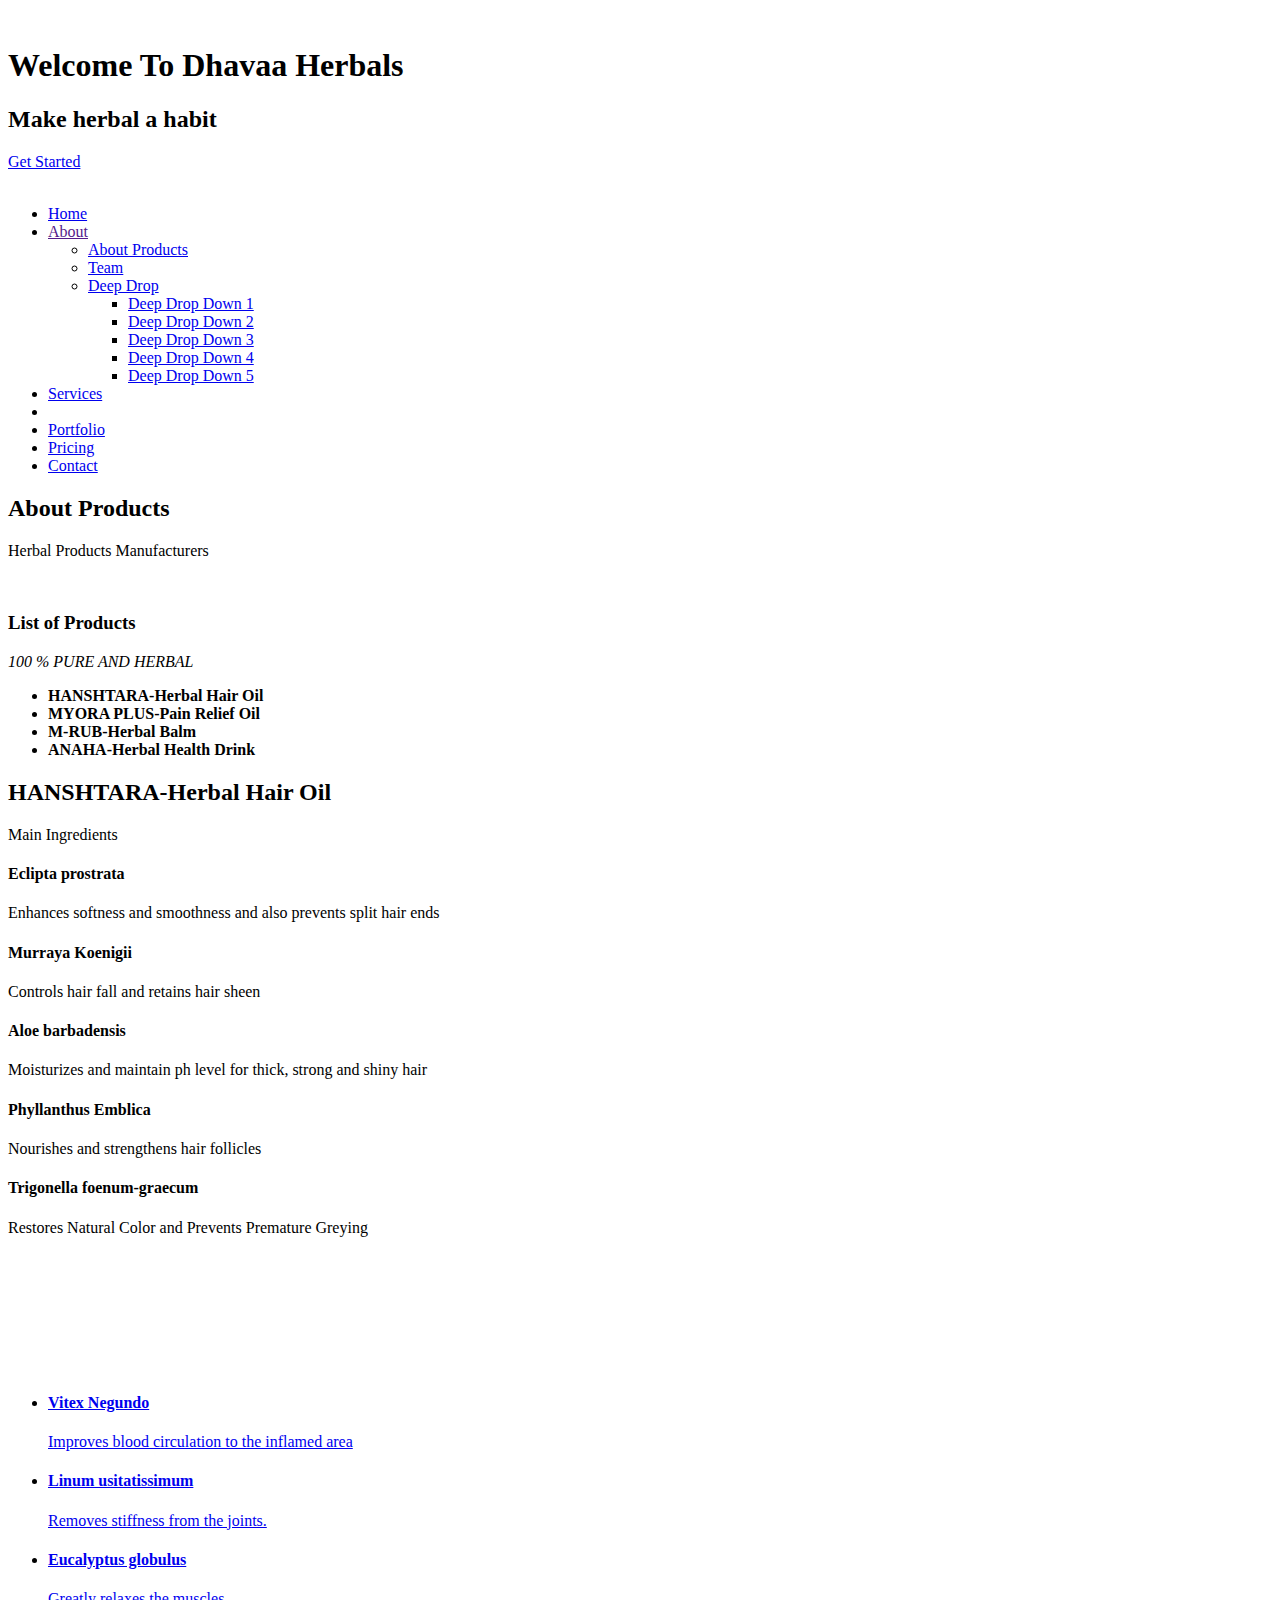
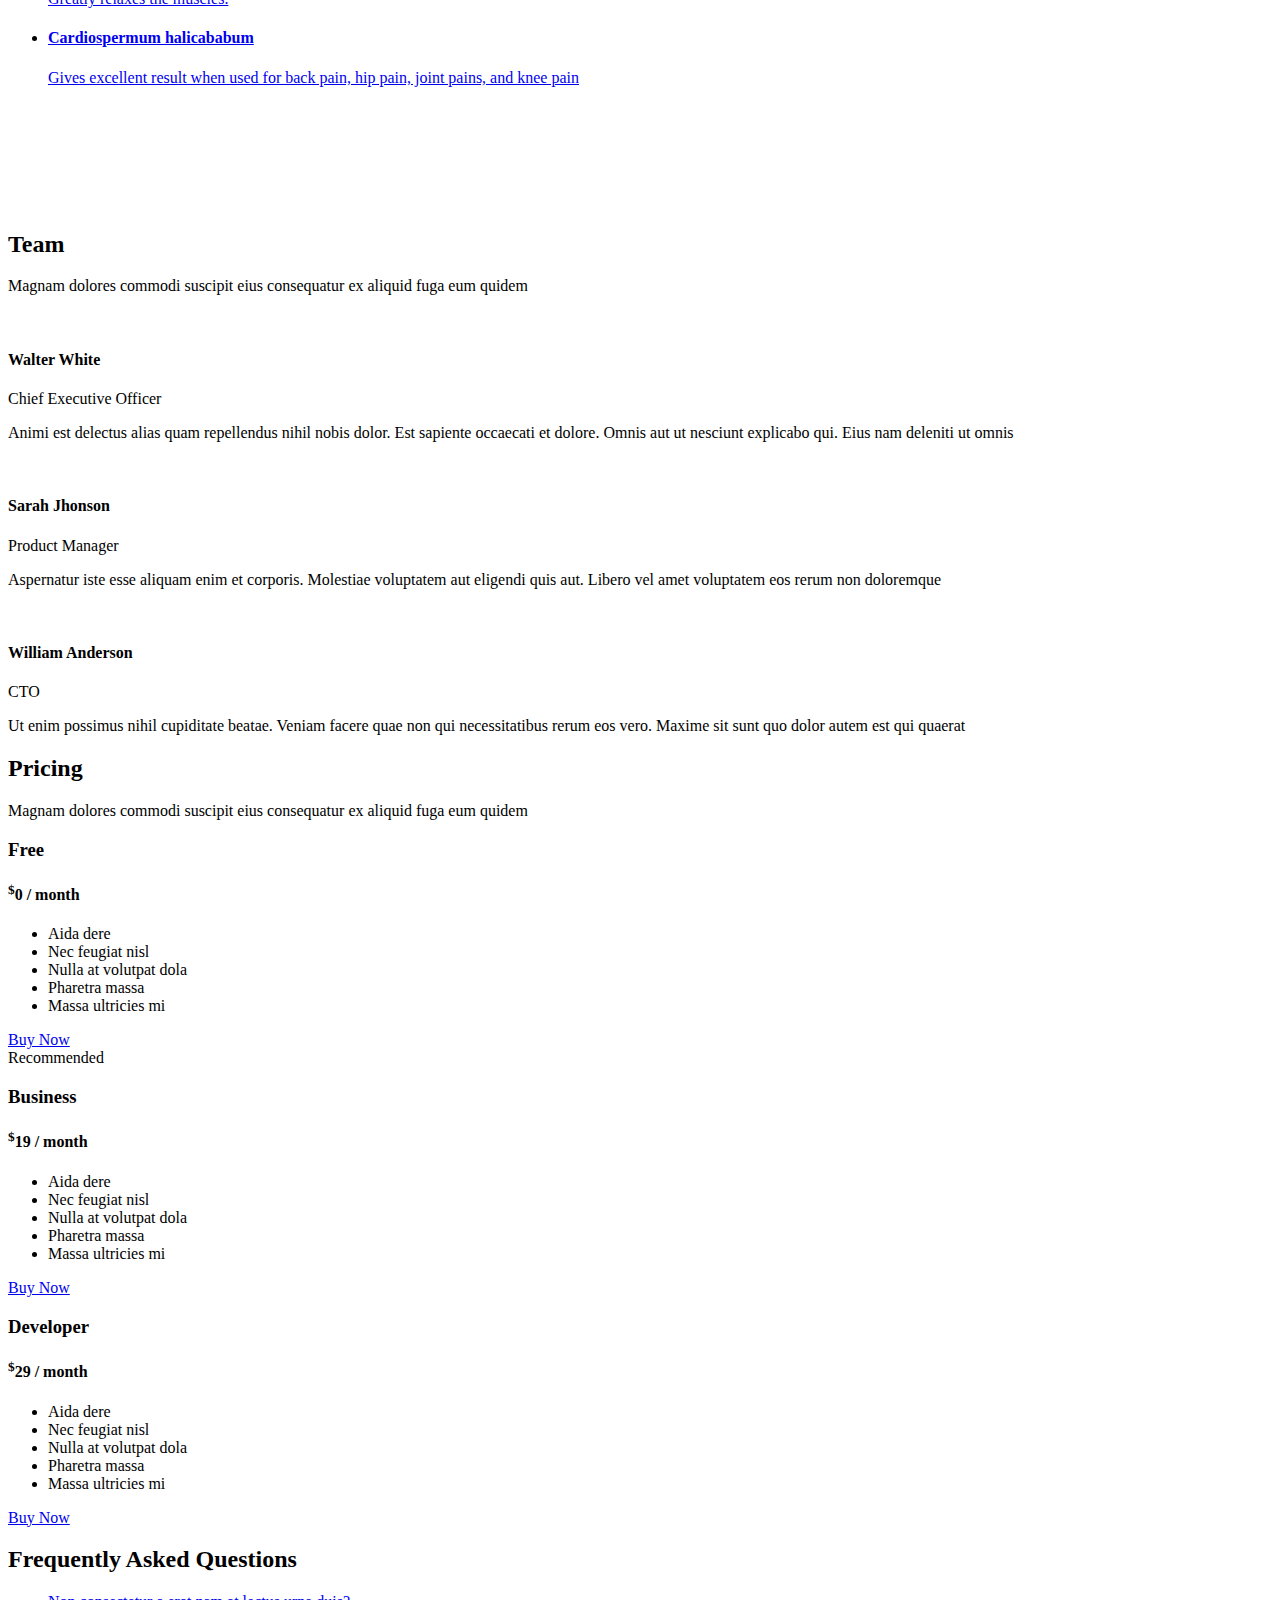
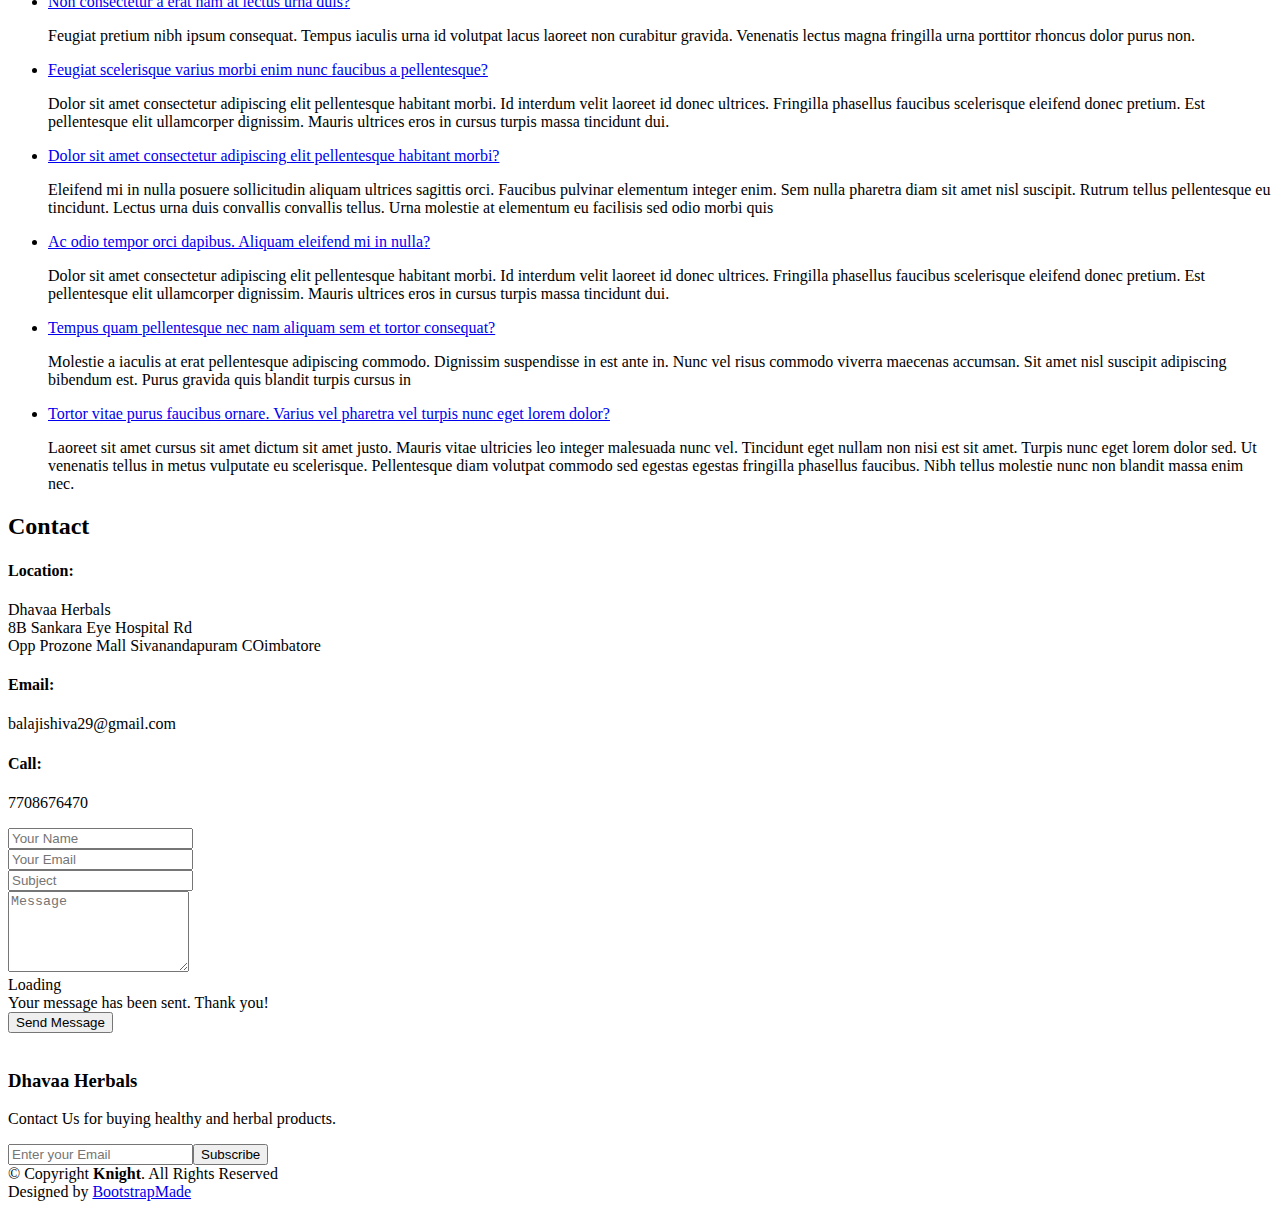
==== index.html @ 434ef0ed "file root change" ====
<!DOCTYPE html>
<html lang="en">

<head>
  <meta charset="utf-8">
  <meta content="width=device-width, initial-scale=1.0" name="viewport">

  <title>Dhavaa Herbals</title>
  <meta content="" name="description">
  <meta content="" name="keywords">

  <!-- Favicons -->
  <link href="assets/img/favicon.jpg" rel="icon">
  <link href="assets/img/apple-touch-icon1.jpg" rel="apple-touch-icon">

  <!-- Google Fonts -->
  <link href="https://fonts.googleapis.com/css?family=Open+Sans:300,300i,400,400i,600,600i,700,700i|Montserrat:300,300i,400,400i,500,500i,600,600i,700,700i|Poppins:300,300i,400,400i,500,500i,600,600i,700,700i" rel="stylesheet">

  <!-- Vendor CSS Files -->
  <link href="assets/vendor/bootstrap/css/bootstrap.min.css" rel="stylesheet">
  <link href="assets/vendor/icofont/icofont.min.css" rel="stylesheet">
  <link href="assets/vendor/boxicons/css/boxicons.min.css" rel="stylesheet">
  <link href="assets/vendor/venobox/venobox.css" rel="stylesheet">
  <link href="assets/vendor/owl.carousel/assets/owl.carousel.min.css" rel="stylesheet">
  <link href="assets/vendor/aos/aos.css" rel="stylesheet">

  <!-- Template Main CSS File -->
  <link href="assets/css/style.css" rel="stylesheet">

  <!-- =======================================================
  * Template Name: Knight - v2.2.0
  * Template URL: https://bootstrapmade.com/knight-free-bootstrap-theme/
  * Author: BootstrapMade.com
  * License: https://bootstrapmade.com/license/
  ======================================================== -->
  </head>
<body>

  <!-- ======= Hero Section ======= -->
  <section id="hero">
    <div class="hero-container">
      <a href="index.html" class="hero-logo" data-aos="zoom-in"><img src="assets/img/hero-logof.png" alt=""></a>
      <h1 data-aos="zoom-in">Welcome To Dhavaa Herbals</h1>
      <h2 data-aos="fade-up">Make herbal a habit</h2>
      <a data-aos="fade-up" href="#about" class="btn-get-started scrollto">Get Started</a>
    </div>
  </section><!-- End Hero -->

  <!-- ======= Header ======= -->
  <header id="header" class="d-flex align-items-center">
    <div class="container">

      <!-- The main logo is shown in mobile version only. The centered nav-logo in nav menu is displayed in desktop view  -->
      <div class="logo d-block d-lg-none">
        <a href="index.html"><img src="assets/img/logo.jpg" alt="" class="img-fluid"></a>
      </div>

      <nav class="nav-menu d-none d-lg-block">
        <ul class="nav-inner">
          <li class="active"><a href="index.html">Home</a></li>
          <li class="drop-down"><a href="">About</a>
            <ul>
              <li><a href="#about">About Products</a></li>
              <li><a href="#team">Team</a></li>

              <li class="drop-down"><a href="#">Deep Drop</a>
                <ul>
                  <li><a href="#">Deep Drop Down 1</a></li>
                  <li><a href="#">Deep Drop Down 2</a></li>
                  <li><a href="#">Deep Drop Down 3</a></li>
                  <li><a href="#">Deep Drop Down 4</a></li>
                  <li><a href="#">Deep Drop Down 5</a></li>
                </ul>
              </li>
            </ul>
          </li>
          <li><a href="#services">Services</a></li>

          <li class="nav-logo"><a href="index.html"><img src="assets/img/logo.png" alt="" class="img-fluid"></a></li>

          <li><a href="#portfolio">Portfolio</a></li>
          <li><a href="#pricing">Pricing</a></li>
          <li><a href="#contact">Contact</a></li>

        </ul>
      </nav><!-- .nav-menu -->

    </div>
  </header><!-- End Header -->

  <main id="main">

    <!-- ======= About Us Section ======= -->
    <section id="about" class="about">
      <div class="container">

        <div class="section-title" data-aos="fade-up">
          <h2>About Products</h2>
          <p>Herbal Products Manufacturers</p>
        </div>

        <div class="row">
          <div class="col-lg-6" data-aos="fade-right">
            <div class="image">
              <img src="assets/img/about.jpg" class="img-fluid" alt="">
            </div>
          </div>
          <div class="col-lg-6" data-aos="fade-left">
            <div class="content pt-4 pt-lg-0 pl-0 pl-lg-3 ">
              <h3>List of Products</h3>
              <p class="font-italic">
                               <em> 100 % PURE AND HERBAL</em>
              </p>
              <ul>
                <li><i class="bx bx-check-double"></i><strong>HANSHTARA-Herbal Hair Oil</strong></li>
                <li><i class="bx bx-check-double"></i><strong>MYORA PLUS-Pain Relief Oil</strong></li>
                <li><i class="bx bx-check-double"></i><strong>M-RUB-Herbal Balm</strong></li>
                <li><i class="bx bx-check-double"></i><strong>ANAHA-Herbal Health Drink</strong></li>
              </ul>
              <!-- <p>
                Other natural herbs which promote hair growth, prevent recurrence of dandruff, dry scalp and controls
itching are also added which provides complete nutrition to hair growth
              </p> -->
            </div>
          </div>
        </div>

      </div>
    </section><!-- End About Us Section -->

    <!-- ======= Services Section ======= -->
    <section id="services" class="services">
      <div class="container">

        <div class="section-title" data-aos="fade-up">
          <h2>HANSHTARA-Herbal Hair Oil</h2>
          <p>Main Ingredients</p>
        </div>

        <div class="row">
          <div class="col-lg-6 order-2 order-lg-1">
            <div class="icon-box mt-5 mt-lg-0" data-aos="fade-up">
              <i class="bx bx-shield"></i>
              <h4>Eclipta prostrata</h3>
              <p>Enhances softness and smoothness and also prevents split hair ends</p>
            </div>
            <div class="icon-box mt-5" data-aos="fade-up" data-aos-delay="100">
              <i class="bx bx-shield"></i>
              <h4>Murraya Koenigii</h4>
              <p>Controls hair fall and retains hair sheen</p>
            </div>
            <div class="icon-box mt-5" data-aos="fade-up" data-aos-delay="200">
              <i class="bx bx-shield"></i>
              <h4>Aloe barbadensis</h4>
              <p>Moisturizes and maintain ph level for thick, strong and shiny hair</p>
            </div>
            <div class="icon-box mt-5" data-aos="fade-up" data-aos-delay="200">
              <i class="bx bx-shield"></i>
              <h4>Phyllanthus Emblica</h4>
              <p>Nourishes and strengthens hair follicles</p>
            </div>
            <div class="icon-box mt-5" data-aos="fade-up" data-aos-delay="0">
              <i class="bx bx-shield"></i>
              <h4>Trigonella foenum-graecum</h4>
              <p>Restores Natural Color and Prevents Premature Greying</p>
            </div>
          </div>
          <div class="image col-lg-6 order-1 order-lg-2" style='background-image: url("assets/img/serv.jpg");' data-aos="fade-left" data-aos-delay="100"></div>
        </div>

      </div>
    </section><!-- End Services Section -->

    <!-- ======= Featured Section ======= -->
    <section id="featured" class="featured">
      <div class="container">

        <div class="row">
          <div class="col-lg-6" data-aos="fade-right">
            <div class="tab-content">
              <div class="tab-pane active show" id="tab-1">
                <figure>
                  <img src="assets/img/myora.jpg" alt="" class="img-fluid">
                </figure>
              </div>
              <div class="tab-pane" id="tab-2">
                <figure>
                  <img src="assets/img/feature1.jpg" alt="" class="img-fluid">
                </figure>
              </div>
              <div class="tab-pane" id="tab-3">
                <figure>
                  <img src="assets/img/feature3.jpg" alt="" class="img-fluid">
                </figure>
              </div>
              <div class="tab-pane" id="tab-4">
                <figure>
                  <img src="assets/img/feature4png" alt="" class="img-fluid">
                </figure>
              </div>
            </div>
          </div>
          <div class="col-lg-6 mt-4 mt-lg-0" data-aos="fade-left">
            <ul class="nav nav-tabs flex-column">
              <li class="nav-item">
                <a class="nav-link active show" data-toggle="tab" href="#tab-1">
                  <h4>Vitex Negundo</h4>
                  <p>Improves blood circulation to the inflamed area</p>
                </a>
              </li>
              <li class="nav-item mt-2">
                <a class="nav-link" data-toggle="tab" href="#tab-2">
                  <h4>Linum usitatissimum</h4>
                  <p>Removes stiffness from the joints.</p>
                </a>
              </li>
              <li class="nav-item mt-2">
                <a class="nav-link" data-toggle="tab" href="#tab-3">
                  <h4>Eucalyptus globulus</h4>
                  <p>Greatly relaxes the muscles.</p>
                </a>
              </li>
              <li class="nav-item mt-2">
                <a class="nav-link" data-toggle="tab" href="#tab-4">
                  <h4>Cardiospermum halicababum</h4>
                  <p>Gives excellent result when used for back pain, hip pain, joint pains, and knee pain</p>
                </a>
              </li>
            </ul>
          </div>
        </div>

      </div>
    </section><!-- End Featured Section -->

    <!-- ======= Why Us Section ======= -->
    <!-- <section id="why-us" class="why-us">
      <div class="container-fluid">

        <div class="row">

          <div class="col-lg-7 order-2 order-lg-1 d-flex flex-column justify-content-center align-items-stretch">

            <div class="content" data-aos="fade-up">
              <h3>Eum ipsam laborum deleniti <strong>velit pariatur architecto aut nihil</strong></h3>
              <p>
                Lorem ipsum dolor sit amet, consectetur adipiscing elit, sed do eiusmod tempor incididunt ut labore et dolore magna aliqua. Duis aute irure dolor in reprehenderit
              </p>
            </div>

            <div class="accordion-list">
              <ul>
                <li data-aos="fade-up" data-aos-delay="100">
                  <a data-toggle="collapse" class="collapse" href="#accordion-list-1"><span>01</span> Non consectetur a erat nam at lectus urna duis? <i class="bx bx-chevron-down icon-show"></i><i class="bx bx-chevron-up icon-close"></i></a>
                  <div id="accordion-list-1" class="collapse show" data-parent=".accordion-list">
                    <p>
                      Feugiat pretium nibh ipsum consequat. Tempus iaculis urna id volutpat lacus laoreet non curabitur gravida. Venenatis lectus magna fringilla urna porttitor rhoncus dolor purus non.
                    </p>
                  </div>
                </li>

                <li data-aos="fade-up" data-aos-delay="200">
                  <a data-toggle="collapse" href="#accordion-list-2" class="collapsed"><span>02</span> Feugiat scelerisque varius morbi enim nunc? <i class="bx bx-chevron-down icon-show"></i><i class="bx bx-chevron-up icon-close"></i></a>
                  <div id="accordion-list-2" class="collapse" data-parent=".accordion-list">
                    <p>
                      Dolor sit amet consectetur adipiscing elit pellentesque habitant morbi. Id interdum velit laoreet id donec ultrices. Fringilla phasellus faucibus scelerisque eleifend donec pretium. Est pellentesque elit ullamcorper dignissim. Mauris ultrices eros in cursus turpis massa tincidunt dui.
                    </p>
                  </div>
                </li>

                <li data-aos="fade-up" data-aos-delay="300">
                  <a data-toggle="collapse" href="#accordion-list-3" class="collapsed"><span>03</span> Dolor sit amet consectetur adipiscing elit? <i class="bx bx-chevron-down icon-show"></i><i class="bx bx-chevron-up icon-close"></i></a>
                  <div id="accordion-list-3" class="collapse" data-parent=".accordion-list">
                    <p>
                      Eleifend mi in nulla posuere sollicitudin aliquam ultrices sagittis orci. Faucibus pulvinar elementum integer enim. Sem nulla pharetra diam sit amet nisl suscipit. Rutrum tellus pellentesque eu tincidunt. Lectus urna duis convallis convallis tellus. Urna molestie at elementum eu facilisis sed odio morbi quis
                    </p>
                  </div>
                </li>

              </ul>
            </div>

          </div>

          <div class="col-lg-5 order-1 order-lg-2 align-items-stretch video-box" style='background-image: url("assets/img/why-us.jpg");' data-aos="zoom-in">
            <a href="https://www.youtube.com/watch?v=LIqQNG_q2us" class="venobox play-btn mb-4" data-vbtype="video" data-autoplay="true"></a>
          </div>

        </div>

      </div>
    </section>End Why Us Section -->

    <!-- ======= Portfolio Section ======= -->
    
    <!-- End Portfolio Section -->

    <!-- ======= Testimonials Section ======= -->
    <!-- <section id="testimonials" class="testimonials">
      <div class="container" data-aos="zoom-in">
        <div class="quote-icon">
          <i class="bx bxs-quote-right"></i>
        </div>
        <div class="owl-carousel testimonials-carousel">

          <div class="testimonial-item">
            <p>
              Proin iaculis purus consequat sem cure digni ssim donec porttitora entum suscipit rhoncus. Accusantium quam, ultricies eget id, aliquam eget nibh et. Maecen aliquam, risus at semper.
            </p>
            <img src="assets/img/testimonials/testimonials-1.jpg" class="testimonial-img" alt="">
            <h3>Saul Goodman</h3>
            <h4>Ceo &amp; Founder</h4>
          </div>

          <div class="testimonial-item">
            <p>
              Export tempor illum tamen malis malis eram quae irure esse labore quem cillum quid cillum eram malis quorum velit fore eram velit sunt aliqua noster fugiat irure amet legam anim culpa.
            </p>
            <img src="assets/img/testimonials/testimonials-2.jpg" class="testimonial-img" alt="">
            <h3>Sara Wilsson</h3>
            <h4>Designer</h4>
          </div>

          <div class="testimonial-item">
            <p>
              Enim nisi quem export duis labore cillum quae magna enim sint quorum nulla quem veniam duis minim tempor labore quem eram duis noster aute amet eram fore quis sint minim.
            </p>
            <img src="assets/img/testimonials/testimonials-3.jpg" class="testimonial-img" alt="">
            <h3>Jena Karlis</h3>
            <h4>Store Owner</h4>
          </div>

          <div class="testimonial-item">
            <p>
              Fugiat enim eram quae cillum dolore dolor amet nulla culpa multos export minim fugiat minim velit minim dolor enim duis veniam ipsum anim magna sunt elit fore quem dolore labore illum veniam.
            </p>
            <img src="assets/img/testimonials/testimonials-4.jpg" class="testimonial-img" alt="">
            <h3>Matt Brandon</h3>
            <h4>Freelancer</h4>
          </div>

          <div class="testimonial-item">
            <p>
              Quis quorum aliqua sint quem legam fore sunt eram irure aliqua veniam tempor noster veniam enim culpa labore duis sunt culpa nulla illum cillum fugiat legam esse veniam culpa fore nisi cillum quid.
            </p>
            <img src="assets/img/testimonials/testimonials-5.jpg" class="testimonial-img" alt="">
            <h3>John Larson</h3>
            <h4>Entrepreneur</h4>
          </div>

        </div>

      </div>
    </section> -->
    
    <!-- End Testimonials Section -->

    <!-- ======= Clients Section ======= -->
    <section id="clients" class="clients">
      <div class="container">

        <div class="row">

          <div class="col-lg-2 col-md-4 col-6" data-aos="zoom-in">
            <img src="assets/img/clients/client-1.png" class="img-fluid" alt="">
          </div>

          <div class="col-lg-2 col-md-4 col-6" data-aos="zoom-in" data-aos-delay="100">
            <img src="assets/img/clients/client-2.png" class="img-fluid" alt="">
          </div>

          <div class="col-lg-2 col-md-4 col-6" data-aos="zoom-in" data-aos-delay="200">
            <img src="assets/img/clients/client-3.png" class="img-fluid" alt="">
          </div>

          <div class="col-lg-2 col-md-4 col-6" data-aos="zoom-in" data-aos-delay="300">
            <img src="assets/img/clients/client-4.png" class="img-fluid" alt="">
          </div>

          <div class="col-lg-2 col-md-4 col-6" data-aos="zoom-in" data-aos-delay="400">
            <img src="assets/img/clients/client-5.png" class="img-fluid" alt="">
          </div>

          <div class="col-lg-2 col-md-4 col-6" data-aos="zoom-in" data-aos-delay="500">
            <img src="assets/img/clients/client-6.png" class="img-fluid" alt="">
          </div>

        </div>

      </div>
    </section><!-- End Clients Section -->

    <!-- ======= Team Section ======= -->
    <section id="team" class="team">
      <div class="container">

        <div class="section-title" data-aos="fade-up">
          <h2>Team</h2>
          <p>Magnam dolores commodi suscipit eius consequatur ex aliquid fuga eum quidem</p>
        </div>

        <div class="row">

          <div class="col-lg-4 col-md-6 d-flex align-items-stretch">
            <div class="member" data-aos="zoom-in">
              <div class="member-img">
                <img src="assets/img/team/team-1.jpg" class="img-fluid" alt="">
                <div class="social">
                  <a href=""><i class="icofont-twitter"></i></a>
                  <a href=""><i class="icofont-facebook"></i></a>
                  <a href=""><i class="icofont-instagram"></i></a>
                  <a href=""><i class="icofont-linkedin"></i></a>
                </div>
              </div>
              <div class="member-info">
                <h4>Walter White</h4>
                <span>Chief Executive Officer</span>
                <p>Animi est delectus alias quam repellendus nihil nobis dolor. Est sapiente occaecati et dolore. Omnis aut ut nesciunt explicabo qui. Eius nam deleniti ut omnis</p>
              </div>
            </div>
          </div>

          <div class="col-lg-4 col-md-6 d-flex align-items-stretch">
            <div class="member" data-aos="zoom-in" data-aos-delay="100">
              <div class="member-img">
                <img src="assets/img/team/team-2.jpg" class="img-fluid" alt="">
                <div class="social">
                  <a href=""><i class="icofont-twitter"></i></a>
                  <a href=""><i class="icofont-facebook"></i></a>
                  <a href=""><i class="icofont-instagram"></i></a>
                  <a href=""><i class="icofont-linkedin"></i></a>
                </div>
              </div>
              <div class="member-info">
                <h4>Sarah Jhonson</h4>
                <span>Product Manager</span>
                <p>Aspernatur iste esse aliquam enim et corporis. Molestiae voluptatem aut eligendi quis aut. Libero vel amet voluptatem eos rerum non doloremque</p>
              </div>
            </div>
          </div>

          <div class="col-lg-4 col-md-6 d-flex align-items-stretch">
            <div class="member" data-aos="zoom-in" data-aos-delay="200">
              <div class="member-img">
                <img src="assets/img/team/team-3.jpg" class="img-fluid" alt="">
                <div class="social">
                  <a href=""><i class="icofont-twitter"></i></a>
                  <a href=""><i class="icofont-facebook"></i></a>
                  <a href=""><i class="icofont-instagram"></i></a>
                  <a href=""><i class="icofont-linkedin"></i></a>
                </div>
              </div>
              <div class="member-info">
                <h4>William Anderson</h4>
                <span>CTO</span>
                <p>Ut enim possimus nihil cupiditate beatae. Veniam facere quae non qui necessitatibus rerum eos vero. Maxime sit sunt quo dolor autem est qui quaerat</p>
              </div>
            </div>
          </div>

        </div>

      </div>
    </section><!-- End Team Section -->

    <!-- ======= Pricing Section ======= -->
    <section id="pricing" class="pricing section-bg">
      <div class="container">

        <div class="section-title" data-aos="fade-up">
          <h2>Pricing</h2>
          <p>Magnam dolores commodi suscipit eius consequatur ex aliquid fuga eum quidem</p>
        </div>

        <div class="row">

          <div class="col-lg-4 col-md-6">
            <div class="box" data-aos="zoom-in" data-aos-delay="100">
              <h3>Free</h3>
              <h4><sup>$</sup>0<span> / month</span></h4>
              <ul>
                <li>Aida dere</li>
                <li>Nec feugiat nisl</li>
                <li>Nulla at volutpat dola</li>
                <li class="na">Pharetra massa</li>
                <li class="na">Massa ultricies mi</li>
              </ul>
              <div class="btn-wrap">
                <a href="#" class="btn-buy">Buy Now</a>
              </div>
            </div>
          </div>

          <div class="col-lg-4 col-md-6 mt-4 mt-md-0">
            <div class="box recommended" data-aos="zoom-in">
              <span class="recommended-badge">Recommended</span>
              <h3>Business</h3>
              <h4><sup>$</sup>19<span> / month</span></h4>
              <ul>
                <li>Aida dere</li>
                <li>Nec feugiat nisl</li>
                <li>Nulla at volutpat dola</li>
                <li>Pharetra massa</li>
                <li class="na">Massa ultricies mi</li>
              </ul>
              <div class="btn-wrap">
                <a href="#" class="btn-buy">Buy Now</a>
              </div>
            </div>
          </div>

          <div class="col-lg-4 col-md-6 mt-4 mt-lg-0">
            <div class="box" data-aos="zoom-in" data-aos-delay="100">
              <h3>Developer</h3>
              <h4><sup>$</sup>29<span> / month</span></h4>
              <ul>
                <li>Aida dere</li>
                <li>Nec feugiat nisl</li>
                <li>Nulla at volutpat dola</li>
                <li>Pharetra massa</li>
                <li>Massa ultricies mi</li>
              </ul>
              <div class="btn-wrap">
                <a href="#" class="btn-buy">Buy Now</a>
              </div>
            </div>
          </div>

        </div>

      </div>
    </section>
    <!-- End Pricing Section -->

    <!-- ======= Frequently Asked Questions Section ======= -->
    <section id="faq" class="faq">
      <div class="container">

        <div class="section-title" data-aos="fade-up">
          <h2>Frequently Asked Questions</h2>
        </div>

        <ul class="faq-list">

          <li data-aos="fade-up">
            <a data-toggle="collapse" class="collapsed" href="#faq1">Non consectetur a erat nam at lectus urna duis? <i class="bx bx-chevron-down icon-show"></i><i class="bx bx-x icon-close"></i></a>
            <div id="faq1" class="collapse" data-parent=".faq-list">
              <p>
                Feugiat pretium nibh ipsum consequat. Tempus iaculis urna id volutpat lacus laoreet non curabitur gravida. Venenatis lectus magna fringilla urna porttitor rhoncus dolor purus non.
              </p>
            </div>
          </li>

          <li data-aos="fade-up" data-aos-delay="100">
            <a data-toggle="collapse" href="#faq2" class="collapsed">Feugiat scelerisque varius morbi enim nunc faucibus a pellentesque? <i class="bx bx-chevron-down icon-show"></i><i class="bx bx-x icon-close"></i></a>
            <div id="faq2" class="collapse" data-parent=".faq-list">
              <p>
                Dolor sit amet consectetur adipiscing elit pellentesque habitant morbi. Id interdum velit laoreet id donec ultrices. Fringilla phasellus faucibus scelerisque eleifend donec pretium. Est pellentesque elit ullamcorper dignissim. Mauris ultrices eros in cursus turpis massa tincidunt dui.
              </p>
            </div>
          </li>

          <li data-aos="fade-up" data-aos-delay="200">
            <a data-toggle="collapse" href="#faq3" class="collapsed">Dolor sit amet consectetur adipiscing elit pellentesque habitant morbi? <i class="bx bx-chevron-down icon-show"></i><i class="bx bx-x icon-close"></i></a>
            <div id="faq3" class="collapse" data-parent=".faq-list">
              <p>
                Eleifend mi in nulla posuere sollicitudin aliquam ultrices sagittis orci. Faucibus pulvinar elementum integer enim. Sem nulla pharetra diam sit amet nisl suscipit. Rutrum tellus pellentesque eu tincidunt. Lectus urna duis convallis convallis tellus. Urna molestie at elementum eu facilisis sed odio morbi quis
              </p>
            </div>
          </li>

          <li data-aos="fade-up" data-aos-delay="300">
            <a data-toggle="collapse" href="#faq4" class="collapsed">Ac odio tempor orci dapibus. Aliquam eleifend mi in nulla? <i class="bx bx-chevron-down icon-show"></i><i class="bx bx-x icon-close"></i></a>
            <div id="faq4" class="collapse" data-parent=".faq-list">
              <p>
                Dolor sit amet consectetur adipiscing elit pellentesque habitant morbi. Id interdum velit laoreet id donec ultrices. Fringilla phasellus faucibus scelerisque eleifend donec pretium. Est pellentesque elit ullamcorper dignissim. Mauris ultrices eros in cursus turpis massa tincidunt dui.
              </p>
            </div>
          </li>

          <li data-aos="fade-up" data-aos-delay="400">
            <a data-toggle="collapse" href="#faq5" class="collapsed">Tempus quam pellentesque nec nam aliquam sem et tortor consequat? <i class="bx bx-chevron-down icon-show"></i><i class="bx bx-x icon-close"></i></a>
            <div id="faq5" class="collapse" data-parent=".faq-list">
              <p>
                Molestie a iaculis at erat pellentesque adipiscing commodo. Dignissim suspendisse in est ante in. Nunc vel risus commodo viverra maecenas accumsan. Sit amet nisl suscipit adipiscing bibendum est. Purus gravida quis blandit turpis cursus in
              </p>
            </div>
          </li>

          <li data-aos="fade-up" data-aos-delay="500">
            <a data-toggle="collapse" href="#faq6" class="collapsed">Tortor vitae purus faucibus ornare. Varius vel pharetra vel turpis nunc eget lorem dolor? <i class="bx bx-chevron-down icon-show"></i><i class="bx bx-x icon-close"></i></a>
            <div id="faq6" class="collapse" data-parent=".faq-list">
              <p>
                Laoreet sit amet cursus sit amet dictum sit amet justo. Mauris vitae ultricies leo integer malesuada nunc vel. Tincidunt eget nullam non nisi est sit amet. Turpis nunc eget lorem dolor sed. Ut venenatis tellus in metus vulputate eu scelerisque. Pellentesque diam volutpat commodo sed egestas egestas fringilla phasellus faucibus. Nibh tellus molestie nunc non blandit massa enim nec.
              </p>
            </div>
          </li>

        </ul>

      </div>
    </section>
    <!-- End Frequently Asked Questions Section -->

    <!-- ======= Contact Section ======= -->
    <section id="contact" class="contact section-bg">
      <div class="container">

        <div class="section-title">
          <h2>Contact</h2>
          <!-- <p>Magnam dolores commodi suscipit eius consequatur ex aliquid fuga eum quidem</p> -->
        </div>

        <div class="row">

          <div class="col-lg-4">
            <div class="info d-flex flex-column justify-content-center" data-aos="fade-right">
              <div class="address">
                <i class="icofont-google-map"></i>
                <h4>Location:</h4>
                <p>Dhavaa Herbals</br>
                  8B Sankara Eye Hospital Rd<br>Opp Prozone Mall Sivanandapuram COimbatore</p>
              </div>

              <div class="email">
                <i class="icofont-envelope"></i>
                <h4>Email:</h4>
                <p>balajishiva29@gmail.com</p>
              </div>

              <div class="phone">
                <i class="icofont-phone"></i>
                <h4>Call:</h4>
                <p>7708676470</p>
              </div>

            </div>

          </div>

          <div class="col-lg-8 mt-5 mt-lg-0">

            <form action="forms/contact.php" method="post" role="form" class="php-email-form" data-aos="fade-left">
              <div class="form-row">
                <div class="col-md-6 form-group">
                  <input type="text" name="name" class="form-control" id="name" placeholder="Your Name" data-rule="minlen:4" data-msg="Please enter at least 4 chars" />
                  <div class="validate"></div>
                </div>
                <div class="col-md-6 form-group">
                  <input type="email" class="form-control" name="email" id="email" placeholder="Your Email" data-rule="email" data-msg="Please enter a valid email" />
                  <div class="validate"></div>
                </div>
              </div>
              <div class="form-group">
                <input type="text" class="form-control" name="subject" id="subject" placeholder="Subject" data-rule="minlen:4" data-msg="Please enter at least 8 chars of subject" />
                <div class="validate"></div>
              </div>
              <div class="form-group">
                <textarea class="form-control" name="message" rows="5" data-rule="required" data-msg="Please write something for us" placeholder="Message"></textarea>
                <div class="validate"></div>
              </div>
              <div class="mb-3">
                <div class="loading">Loading</div>
                <div class="error-message"></div>
                <div class="sent-message">Your message has been sent. Thank you!</div>
              </div>
              <div class="text-center"><button type="submit">Send Message</button></div>
            </form>

          </div>

        </div>

      </div>
    </section><!-- End Contact Section -->

  </main><!-- End #main -->

  <!-- ======= Footer ======= -->
  <footer id="footer">

    <div class="footer-top">

      <div class="container">

        <div class="row justify-content-center">
          <div class="col-lg-6">
            <a href="#header" class="scrollto footer-logo"><img src="assets/img/hero-logo.jpg" alt=""></a>
            <h3>Dhavaa Herbals</h3>
            <p>Contact Us for buying healthy and herbal products.</p>
          </div>
        </div>

        <div class="row footer-newsletter justify-content-center">
          <div class="col-lg-6">
            <form action="" method="post">
              <input type="email" name="email" placeholder="Enter your Email"><input type="submit" value="Subscribe">
            </form>
          </div>
        </div>

        <div class="social-links">
          <a href="#" class="twitter"><i class="bx bxl-twitter"></i></a>
          <a href="#" class="facebook"><i class="bx bxl-facebook"></i></a>
          <a href="#" class="instagram"><i class="bx bxl-instagram"></i></a>
          <a href="#" class="google-plus"><i class="bx bxl-skype"></i></a>
          <a href="#" class="linkedin"><i class="bx bxl-linkedin"></i></a>
        </div>

      </div>
    </div>

    <div class="container footer-bottom clearfix">
      <div class="copyright">
        &copy; Copyright <strong><span>Knight</span></strong>. All Rights Reserved
      </div>
      <div class="credits">
        <!-- All the links in the footer should remain intact. -->
        <!-- You can delete the links only if you purchased the pro version. -->
        <!-- Licensing information: https://bootstrapmade.com/license/ -->
        <!-- Purchase the pro version with working PHP/AJAX contact form: https://bootstrapmade.com/knight-free-bootstrap-theme/ -->
        Designed by <a href="https://bootstrapmade.com/">BootstrapMade</a>
      </div>
    </div>
  </footer><!-- End Footer -->

  <a href="#" class="back-to-top"><i class="icofont-simple-up"></i></a>

  <!-- Vendor JS Files -->
  <script src="assets/vendor/jquery/jquery.min.js"></script>
  <script src="assets/vendor/bootstrap/js/bootstrap.bundle.min.js"></script>
  <script src="assets/vendor/jquery.easing/jquery.easing.min.js"></script>
  <script src="assets/vendor/php-email-form/validate.js"></script>
  <script src="assets/vendor/jquery-sticky/jquery.sticky.js"></script>
  <script src="assets/vendor/venobox/venobox.min.js"></script>
  <script src="assets/vendor/isotope-layout/isotope.pkgd.min.js"></script>
  <script src="assets/vendor/owl.carousel/owl.carousel.min.js"></script>
  <script src="assets/vendor/aos/aos.js"></script>

  <!-- Template Main JS File -->
  <script src="assets/js/main.js"></script>

</body>

</html>
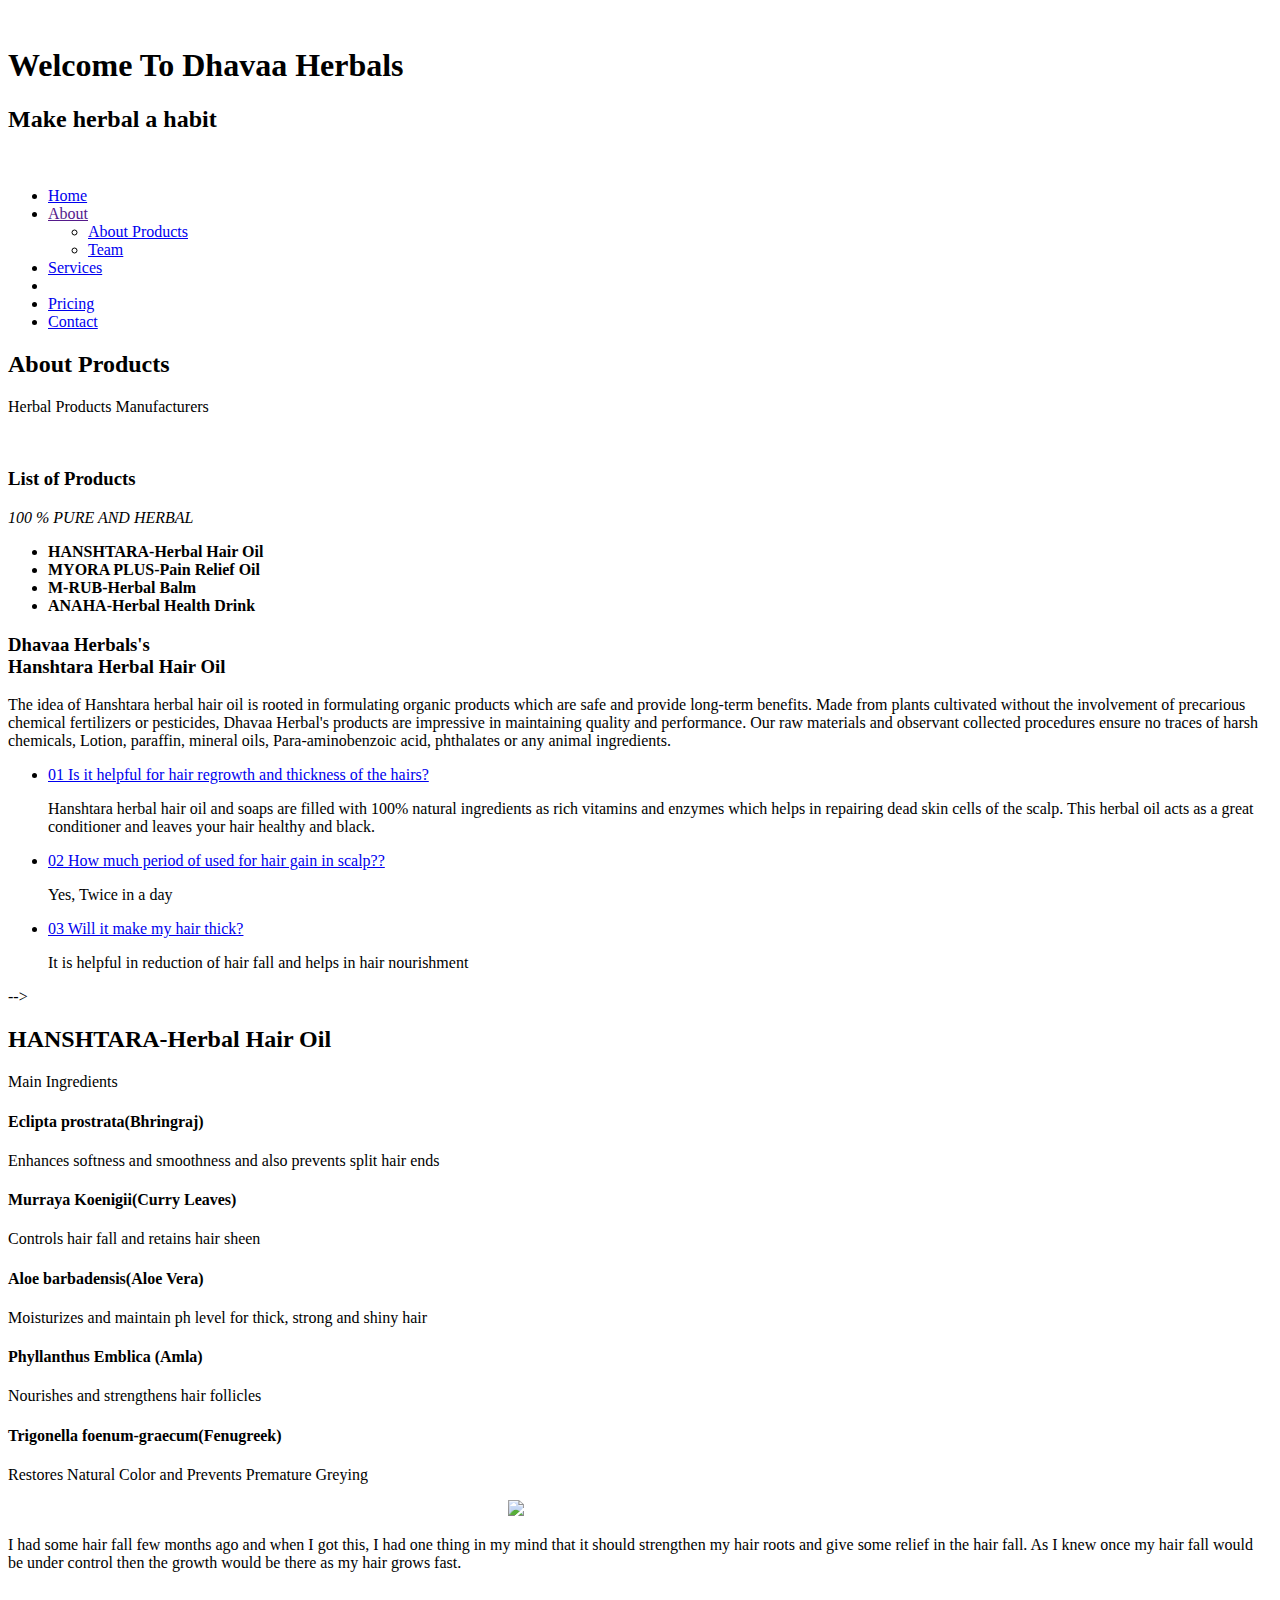
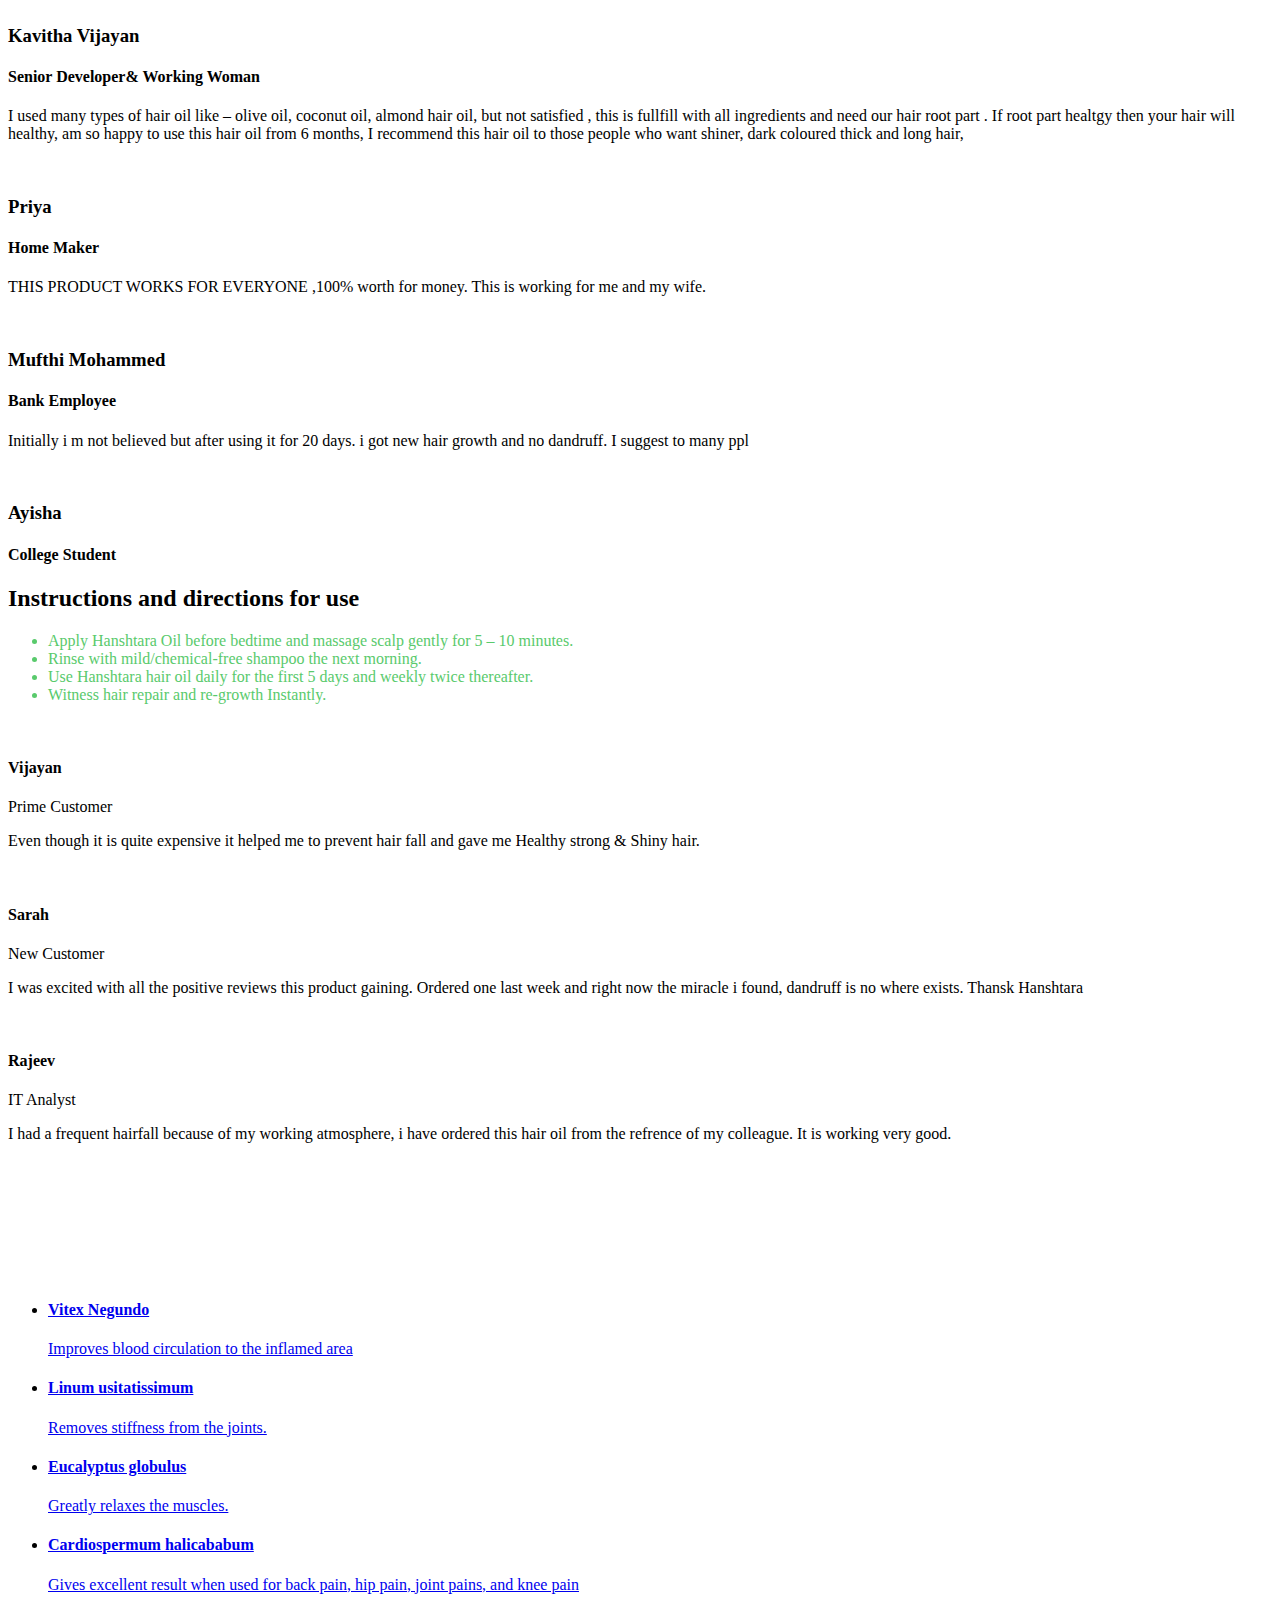
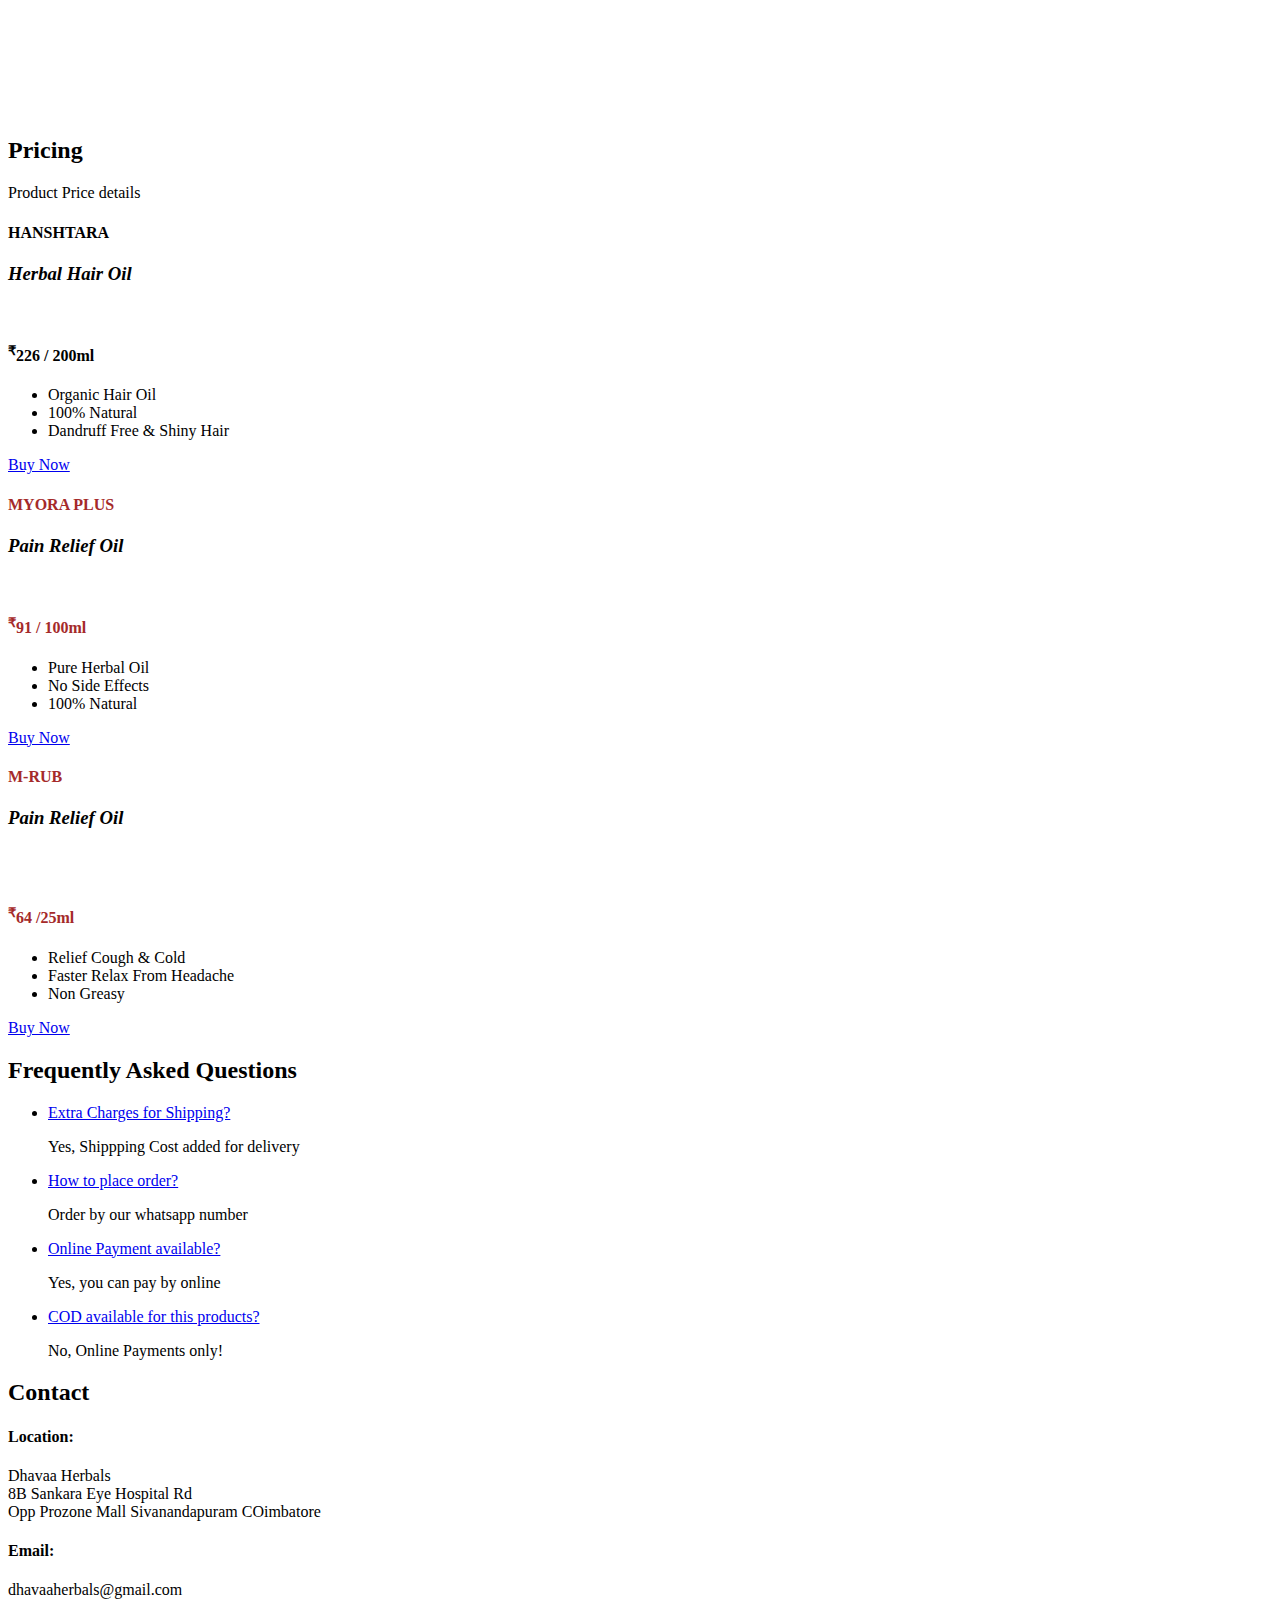
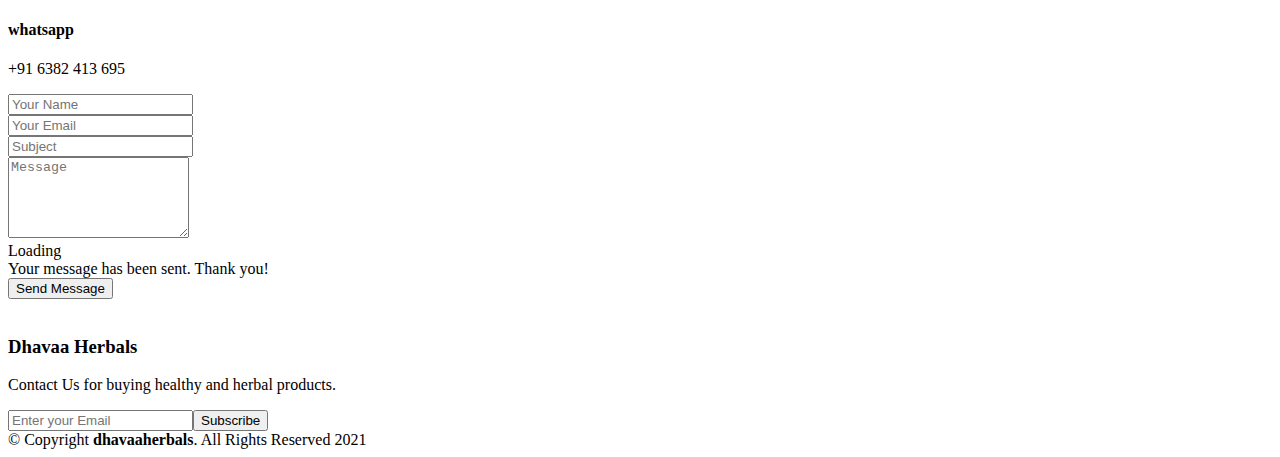
==== commit 12d8ded7: "video added" ====
--- a/index.html
+++ b/index.html
@@ -10,10 +10,11 @@
   <meta content="" name="keywords">
 
   <!-- Favicons -->
-  <link href="assets/img/favicon.jpg" rel="icon">
+  <link href="assets/img/logof.jpg?" rel="icon">
   <link href="assets/img/apple-touch-icon1.jpg" rel="apple-touch-icon">
 
   <!-- Google Fonts -->
+  <link rel="stylesheet" href="https://fonts.googleapis.com/css?family=Sofia">
   <link href="https://fonts.googleapis.com/css?family=Open+Sans:300,300i,400,400i,600,600i,700,700i|Montserrat:300,300i,400,400i,500,500i,600,600i,700,700i|Poppins:300,300i,400,400i,500,500i,600,600i,700,700i" rel="stylesheet">
 
   <!-- Vendor CSS Files -->
@@ -39,10 +40,10 @@
   <!-- ======= Hero Section ======= -->
   <section id="hero">
     <div class="hero-container">
-      <a href="index.html" class="hero-logo" data-aos="zoom-in"><img src="assets/img/hero-logof.png" alt=""></a>
+      <a href="index.html" class="hero-logo" data-aos="zoom-in"><img src="assets/img/hero-logo.jpg" alt=""></a>
       <h1 data-aos="zoom-in">Welcome To Dhavaa Herbals</h1>
       <h2 data-aos="fade-up">Make herbal a habit</h2>
-      <a data-aos="fade-up" href="#about" class="btn-get-started scrollto">Get Started</a>
+      <!-- <a data-aos="fade-up" href="#about" class="btn-get-started scrollto">Get Started</a> -->
     </div>
   </section><!-- End Hero -->
 
@@ -63,7 +64,7 @@
               <li><a href="#about">About Products</a></li>
               <li><a href="#team">Team</a></li>
 
-              <li class="drop-down"><a href="#">Deep Drop</a>
+              <!-- <li class="drop-down"><a href="#">Deep Drop</a>
                 <ul>
                   <li><a href="#">Deep Drop Down 1</a></li>
                   <li><a href="#">Deep Drop Down 2</a></li>
@@ -71,14 +72,14 @@
                   <li><a href="#">Deep Drop Down 4</a></li>
                   <li><a href="#">Deep Drop Down 5</a></li>
                 </ul>
-              </li>
+              </li> -->
             </ul>
           </li>
           <li><a href="#services">Services</a></li>
 
           <li class="nav-logo"><a href="index.html"><img src="assets/img/logo.png" alt="" class="img-fluid"></a></li>
 
-          <li><a href="#portfolio">Portfolio</a></li>
+           <!-- <li><a href="#portfolio">Portfolio</a></li> -->
           <li><a href="#pricing">Pricing</a></li>
           <li><a href="#contact">Contact</a></li>
 
@@ -127,6 +128,67 @@
 
       </div>
     </section><!-- End About Us Section -->
+    <!-- ======= Why Us Section ======= -->
+    <section id="why-us" class="why-us">
+      <div class="container-fluid">
+
+        <div class="row">
+
+          <div class="col-lg-7 order-2 order-lg-1 d-flex flex-column justify-content-center align-items-stretch">
+
+            <div class="content" data-aos="fade-up" style="font-family: Trirong, serif;">
+              <h3>Dhavaa Herbals's </br> <strong>Hanshtara Herbal Hair Oil</strong></h3>
+              <p>
+                The idea of Hanshtara herbal hair oil is rooted in formulating organic products which are safe and provide long-term benefits. Made from plants cultivated without the involvement of precarious chemical fertilizers or pesticides, Dhavaa Herbal's products are impressive in maintaining quality and performance. Our raw materials and observant collected procedures ensure no traces of harsh chemicals, Lotion, paraffin, mineral oils, Para-aminobenzoic acid, phthalates or any animal ingredients.
+              </p>
+            </div>
+
+            <div class="accordion-list">
+              <ul>
+                <li data-aos="fade-up" data-aos-delay="100">
+                  <a data-toggle="collapse" class="collapse" href="#accordion-list-1"><span>01</span> Is it helpful for hair regrowth and thickness of the hairs? <i class="bx bx-chevron-down icon-show"></i><i class="bx bx-chevron-up icon-close"></i></a>
+                  <div id="accordion-list-1" class="collapse show" data-parent=".accordion-list">
+                    <p>
+                      Hanshtara herbal hair oil and soaps are filled with 100% natural ingredients as rich vitamins and enzymes which helps in repairing dead skin cells of the scalp. This herbal oil acts as a great conditioner and leaves your hair healthy and black.
+                    </p>
+                  </div>
+                </li>
+
+                <li data-aos="fade-up" data-aos-delay="200">
+                  <a data-toggle="collapse" href="#accordion-list-2" class="collapsed"><span>02</span> How much period of used for hair gain in scalp?? <i class="bx bx-chevron-down icon-show"></i><i class="bx bx-chevron-up icon-close"></i></a>
+                  <div id="accordion-list-2" class="collapse" data-parent=".accordion-list">
+                    <p>
+                      Yes, Twice in a day
+                    </p>
+                  </div>
+                </li>
+
+                <li data-aos="fade-up" data-aos-delay="300">
+                  <a data-toggle="collapse" href="#accordion-list-3" class="collapsed"><span>03</span> Will it make my hair thick? <i class="bx bx-chevron-down icon-show"></i><i class="bx bx-chevron-up icon-close"></i></a>
+                  <div id="accordion-list-3" class="collapse" data-parent=".accordion-list">
+                    <p>
+                      It is helpful in reduction of hair fall and helps in hair nourishment
+                    </p>
+                  </div>
+                </li>
+
+              </ul>
+            </div>
+
+          </div>
+
+          <div class="col-sm-5 order-1 order-sm-1 align-items-stretch video-box" style='background-image: url("assets/img/why-us.png' data-aos="zoom-out">
+            <!-- <iframe width="500" height="320" src="D:/dev/hanshtara.github.io/assets/img/hair.mp4" class="venobox play-btn mb-4" data-vbtype="video/mp4" data-autoplay="true">
+            </iframe> -->
+           <!-- <video> <source src="D:/dev/hanshtara.github.io/assets/img/hair.mp4" type="video/mp4"></video>  -->
+            <a href="https://youtu.be/SybDfcXmPZg" class="venobox play-btn mb-4" data-vbtype="video" data-autoplay="true"></a>
+          </div>
+
+        </div>
+
+      </div>
+    </section> -->
+    <!-- End Why Us Section -->
 
     <!-- ======= Services Section ======= -->
     <section id="services" class="services">
@@ -141,27 +203,27 @@
           <div class="col-lg-6 order-2 order-lg-1">
             <div class="icon-box mt-5 mt-lg-0" data-aos="fade-up">
               <i class="bx bx-shield"></i>
-              <h4>Eclipta prostrata</h3>
+              <h4>Eclipta prostrata(Bhringraj)</h3>
               <p>Enhances softness and smoothness and also prevents split hair ends</p>
             </div>
             <div class="icon-box mt-5" data-aos="fade-up" data-aos-delay="100">
               <i class="bx bx-shield"></i>
-              <h4>Murraya Koenigii</h4>
+              <h4>Murraya Koenigii(Curry Leaves)</h4>
               <p>Controls hair fall and retains hair sheen</p>
             </div>
             <div class="icon-box mt-5" data-aos="fade-up" data-aos-delay="200">
               <i class="bx bx-shield"></i>
-              <h4>Aloe barbadensis</h4>
+              <h4>Aloe barbadensis(Aloe Vera)</h4>
               <p>Moisturizes and maintain ph level for thick, strong and shiny hair</p>
             </div>
             <div class="icon-box mt-5" data-aos="fade-up" data-aos-delay="200">
               <i class="bx bx-shield"></i>
-              <h4>Phyllanthus Emblica</h4>
+              <h4>Phyllanthus Emblica (Amla)</h4>
               <p>Nourishes and strengthens hair follicles</p>
             </div>
             <div class="icon-box mt-5" data-aos="fade-up" data-aos-delay="0">
               <i class="bx bx-shield"></i>
-              <h4>Trigonella foenum-graecum</h4>
+              <h4>Trigonella foenum-graecum(Fenugreek)</h4>
               <p>Restores Natural Color and Prevents Premature Greying</p>
             </div>
           </div>
@@ -170,6 +232,145 @@
 
       </div>
     </section><!-- End Services Section -->
+    <!-- ======= Testimonials Section ======= -->
+    <section id="testimonials" class="testimonials">
+      <div class="container" data-aos="zoom-in">
+       <p style="padding-left: 500px;"><img src="assets/img/100.jpg"></p>
+        <div class="quote-icon">
+          <i class="bx bxs-quote-right"></i>
+        </div>
+        <div class="owl-carousel testimonials-carousel">
+
+          <div class="testimonial-item">
+            <p>
+              I had some hair fall few months ago and when I got this, I had one thing in my mind that it should strengthen my hair roots and give some relief in the hair fall. As I knew once my hair fall would be under control then the growth would be there as my hair grows fast.
+            </p>
+            <img src="assets/img/testimonials/testimonials-1.jpg" class="testimonial-img" alt="">
+            <h3>Kavitha Vijayan</h3>
+            <h4>Senior Developer&amp; Working Woman</h4>
+          </div>
+
+          <!-- <div class="testimonial-item">
+            <p>
+              Export tempor illum tamen malis malis eram quae irure esse labore quem cillum quid cillum eram malis quorum velit fore eram velit sunt aliqua noster fugiat irure amet legam anim culpa.
+            </p>
+            <img src="assets/img/testimonials/testimonials-2.jpg" class="testimonial-img" alt="">
+            <h3>Sara Wilsson</h3>
+            <h4>Designer</h4>
+          </div> -->
+
+          <div class="testimonial-item">
+            <p>
+              I used many types of hair oil like – olive oil, coconut oil, almond hair oil, but not satisfied , this is fullfill with all ingredients and need our hair root part . If root part healtgy then your hair will healthy, am so happy to use this hair oil from 6 months, I recommend this hair oil to those people who want shiner, dark coloured thick and long hair,
+
+            </p>
+            <img src="assets/img/testimonials/testimonials-3.jpg" class="testimonial-img" alt="">
+            <h3>Priya</h3>
+            <h4>Home Maker</h4>
+          </div>
+
+          <div class="testimonial-item">
+            <p>
+              THIS PRODUCT WORKS FOR EVERYONE ,100% worth for money. This is working for me and my wife.
+            </p>
+            <img src="assets/img/testimonials/testimonials-4.jpg" class="testimonial-img" alt="">
+            <h3>Mufthi Mohammed</h3>
+            <h4>Bank Employee</h4>
+          </div>
+
+          <div class="testimonial-item">
+            <p>
+              Initially i m not believed but after using it for 20 days. i got new hair growth and no dandruff. I suggest to many ppl
+            </p>
+            <img src="assets/img/testimonials/testimonials-5.jpg" class="testimonial-img" alt="">
+            <h3>Ayisha</h3>
+            <h4>College Student</h4>
+          </div>
+
+        </div>
+
+      </div>
+    </section> 
+    
+    <!-- End Testimonials Section-->
+     <!-- ======= Product Review Section ======= -->
+     <section id="team" class="team">
+      <div class="container">
+
+        <div class="section-title" data-aos="fade-up">
+          <h2> Instructions and directions for use</h2>
+          <ul style="text-align: left;color:rgb(89, 202, 108)">
+           <li>Apply Hanshtara Oil before bedtime and massage scalp gently for 5 – 10 minutes.</li>
+<li>Rinse with mild/chemical-free shampoo the next morning.</li>
+<li>Use Hanshtara hair oil daily for the first 5 days and weekly twice thereafter.</li>
+<li>Witness hair repair and re-growth Instantly.</li>
+          </ul>
+        </div>
+
+        <div class="row">
+
+          <div class="col-lg-4 col-md-6 d-flex align-items-stretch">
+            <div class="member" data-aos="zoom-in">
+              <div class="member-img">
+                <img src="assets/img/team/team-1.jpg" class="img-fluid" alt="">
+                <div class="social">
+                  <a href=""><i class="icofont-twitter"></i></a>
+                  <a href=""><i class="icofont-facebook"></i></a>
+                  <a href=""><i class="icofont-instagram"></i></a>
+                  <a href=""><i class="icofont-linkedin"></i></a>
+                </div>
+              </div>
+              <div class="member-info">
+                <h4>Vijayan</h4>
+                <span>Prime Customer</span>
+                <p>Even though it is quite expensive it helped me to prevent hair fall and
+                  gave me Healthy strong & Shiny hair.</p>
+              </div>
+            </div>
+          </div>
+
+          <div class="col-lg-4 col-md-6 d-flex align-items-stretch">
+            <div class="member" data-aos="zoom-in" data-aos-delay="100">
+              <div class="member-img">
+                <img src="assets/img/team/team-2.jpg" class="img-fluid" alt="">
+                <div class="social">
+                  <a href=""><i class="icofont-twitter"></i></a>
+                  <a href=""><i class="icofont-facebook"></i></a>
+                  <a href=""><i class="icofont-instagram"></i></a>
+                  <a href=""><i class="icofont-linkedin"></i></a>
+                </div>
+              </div>
+              <div class="member-info">
+                <h4>Sarah</h4>
+                <span>New Customer</span>
+                <p>I was excited with all the positive reviews this product gaining. Ordered one last week and right now the miracle i found, dandruff is no where exists. Thansk Hanshtara</p>
+              </div>
+            </div>
+          </div>
+
+          <div class="col-lg-4 col-md-6 d-flex align-items-stretch">
+            <div class="member" data-aos="zoom-in" data-aos-delay="200">
+              <div class="member-img">
+                <img src="assets/img/team/team-3.jpg" class="img-fluid" alt="">
+                <div class="social">
+                  <a href=""><i class="icofont-twitter"></i></a>
+                  <a href=""><i class="icofont-facebook"></i></a>
+                  <a href=""><i class="icofont-instagram"></i></a>
+                  <a href=""><i class="icofont-linkedin"></i></a>
+                </div>
+              </div>
+              <div class="member-info">
+                <h4>Rajeev</h4>
+                <span>IT Analyst</span>
+                <p>I had a frequent hairfall because of my working atmosphere, i have ordered this hair oil from the refrence of my colleague. It is working very good.</p>
+              </div>
+            </div>
+          </div>
+
+        </div>
+
+      </div>
+    </section><!-- End Team Section -->
 
     <!-- ======= Featured Section ======= -->
     <section id="featured" class="featured">
@@ -180,7 +381,7 @@
             <div class="tab-content">
               <div class="tab-pane active show" id="tab-1">
                 <figure>
-                  <img src="assets/img/myora.jpg" alt="" class="img-fluid">
+                  <img src="assets/img/myora.png" alt="" class="img-fluid">
                 </figure>
               </div>
               <div class="tab-pane" id="tab-2">
@@ -233,127 +434,13 @@
       </div>
     </section><!-- End Featured Section -->
 
-    <!-- ======= Why Us Section ======= -->
-    <!-- <section id="why-us" class="why-us">
-      <div class="container-fluid">
-
-        <div class="row">
-
-          <div class="col-lg-7 order-2 order-lg-1 d-flex flex-column justify-content-center align-items-stretch">
-
-            <div class="content" data-aos="fade-up">
-              <h3>Eum ipsam laborum deleniti <strong>velit pariatur architecto aut nihil</strong></h3>
-              <p>
-                Lorem ipsum dolor sit amet, consectetur adipiscing elit, sed do eiusmod tempor incididunt ut labore et dolore magna aliqua. Duis aute irure dolor in reprehenderit
-              </p>
-            </div>
-
-            <div class="accordion-list">
-              <ul>
-                <li data-aos="fade-up" data-aos-delay="100">
-                  <a data-toggle="collapse" class="collapse" href="#accordion-list-1"><span>01</span> Non consectetur a erat nam at lectus urna duis? <i class="bx bx-chevron-down icon-show"></i><i class="bx bx-chevron-up icon-close"></i></a>
-                  <div id="accordion-list-1" class="collapse show" data-parent=".accordion-list">
-                    <p>
-                      Feugiat pretium nibh ipsum consequat. Tempus iaculis urna id volutpat lacus laoreet non curabitur gravida. Venenatis lectus magna fringilla urna porttitor rhoncus dolor purus non.
-                    </p>
-                  </div>
-                </li>
-
-                <li data-aos="fade-up" data-aos-delay="200">
-                  <a data-toggle="collapse" href="#accordion-list-2" class="collapsed"><span>02</span> Feugiat scelerisque varius morbi enim nunc? <i class="bx bx-chevron-down icon-show"></i><i class="bx bx-chevron-up icon-close"></i></a>
-                  <div id="accordion-list-2" class="collapse" data-parent=".accordion-list">
-                    <p>
-                      Dolor sit amet consectetur adipiscing elit pellentesque habitant morbi. Id interdum velit laoreet id donec ultrices. Fringilla phasellus faucibus scelerisque eleifend donec pretium. Est pellentesque elit ullamcorper dignissim. Mauris ultrices eros in cursus turpis massa tincidunt dui.
-                    </p>
-                  </div>
-                </li>
-
-                <li data-aos="fade-up" data-aos-delay="300">
-                  <a data-toggle="collapse" href="#accordion-list-3" class="collapsed"><span>03</span> Dolor sit amet consectetur adipiscing elit? <i class="bx bx-chevron-down icon-show"></i><i class="bx bx-chevron-up icon-close"></i></a>
-                  <div id="accordion-list-3" class="collapse" data-parent=".accordion-list">
-                    <p>
-                      Eleifend mi in nulla posuere sollicitudin aliquam ultrices sagittis orci. Faucibus pulvinar elementum integer enim. Sem nulla pharetra diam sit amet nisl suscipit. Rutrum tellus pellentesque eu tincidunt. Lectus urna duis convallis convallis tellus. Urna molestie at elementum eu facilisis sed odio morbi quis
-                    </p>
-                  </div>
-                </li>
-
-              </ul>
-            </div>
-
-          </div>
-
-          <div class="col-lg-5 order-1 order-lg-2 align-items-stretch video-box" style='background-image: url("assets/img/why-us.jpg");' data-aos="zoom-in">
-            <a href="https://www.youtube.com/watch?v=LIqQNG_q2us" class="venobox play-btn mb-4" data-vbtype="video" data-autoplay="true"></a>
-          </div>
-
-        </div>
-
-      </div>
-    </section>End Why Us Section -->
+    
 
     <!-- ======= Portfolio Section ======= -->
     
     <!-- End Portfolio Section -->
 
-    <!-- ======= Testimonials Section ======= -->
-    <!-- <section id="testimonials" class="testimonials">
-      <div class="container" data-aos="zoom-in">
-        <div class="quote-icon">
-          <i class="bx bxs-quote-right"></i>
-        </div>
-        <div class="owl-carousel testimonials-carousel">
-
-          <div class="testimonial-item">
-            <p>
-              Proin iaculis purus consequat sem cure digni ssim donec porttitora entum suscipit rhoncus. Accusantium quam, ultricies eget id, aliquam eget nibh et. Maecen aliquam, risus at semper.
-            </p>
-            <img src="assets/img/testimonials/testimonials-1.jpg" class="testimonial-img" alt="">
-            <h3>Saul Goodman</h3>
-            <h4>Ceo &amp; Founder</h4>
-          </div>
-
-          <div class="testimonial-item">
-            <p>
-              Export tempor illum tamen malis malis eram quae irure esse labore quem cillum quid cillum eram malis quorum velit fore eram velit sunt aliqua noster fugiat irure amet legam anim culpa.
-            </p>
-            <img src="assets/img/testimonials/testimonials-2.jpg" class="testimonial-img" alt="">
-            <h3>Sara Wilsson</h3>
-            <h4>Designer</h4>
-          </div>
-
-          <div class="testimonial-item">
-            <p>
-              Enim nisi quem export duis labore cillum quae magna enim sint quorum nulla quem veniam duis minim tempor labore quem eram duis noster aute amet eram fore quis sint minim.
-            </p>
-            <img src="assets/img/testimonials/testimonials-3.jpg" class="testimonial-img" alt="">
-            <h3>Jena Karlis</h3>
-            <h4>Store Owner</h4>
-          </div>
-
-          <div class="testimonial-item">
-            <p>
-              Fugiat enim eram quae cillum dolore dolor amet nulla culpa multos export minim fugiat minim velit minim dolor enim duis veniam ipsum anim magna sunt elit fore quem dolore labore illum veniam.
-            </p>
-            <img src="assets/img/testimonials/testimonials-4.jpg" class="testimonial-img" alt="">
-            <h3>Matt Brandon</h3>
-            <h4>Freelancer</h4>
-          </div>
-
-          <div class="testimonial-item">
-            <p>
-              Quis quorum aliqua sint quem legam fore sunt eram irure aliqua veniam tempor noster veniam enim culpa labore duis sunt culpa nulla illum cillum fugiat legam esse veniam culpa fore nisi cillum quid.
-            </p>
-            <img src="assets/img/testimonials/testimonials-5.jpg" class="testimonial-img" alt="">
-            <h3>John Larson</h3>
-            <h4>Entrepreneur</h4>
-          </div>
-
-        </div>
-
-      </div>
-    </section> -->
     
-    <!-- End Testimonials Section -->
 
     <!-- ======= Clients Section ======= -->
     <section id="clients" class="clients">
@@ -390,78 +477,7 @@
       </div>
     </section><!-- End Clients Section -->
 
-    <!-- ======= Team Section ======= -->
-    <section id="team" class="team">
-      <div class="container">
-
-        <div class="section-title" data-aos="fade-up">
-          <h2>Team</h2>
-          <p>Magnam dolores commodi suscipit eius consequatur ex aliquid fuga eum quidem</p>
-        </div>
-
-        <div class="row">
-
-          <div class="col-lg-4 col-md-6 d-flex align-items-stretch">
-            <div class="member" data-aos="zoom-in">
-              <div class="member-img">
-                <img src="assets/img/team/team-1.jpg" class="img-fluid" alt="">
-                <div class="social">
-                  <a href=""><i class="icofont-twitter"></i></a>
-                  <a href=""><i class="icofont-facebook"></i></a>
-                  <a href=""><i class="icofont-instagram"></i></a>
-                  <a href=""><i class="icofont-linkedin"></i></a>
-                </div>
-              </div>
-              <div class="member-info">
-                <h4>Walter White</h4>
-                <span>Chief Executive Officer</span>
-                <p>Animi est delectus alias quam repellendus nihil nobis dolor. Est sapiente occaecati et dolore. Omnis aut ut nesciunt explicabo qui. Eius nam deleniti ut omnis</p>
-              </div>
-            </div>
-          </div>
-
-          <div class="col-lg-4 col-md-6 d-flex align-items-stretch">
-            <div class="member" data-aos="zoom-in" data-aos-delay="100">
-              <div class="member-img">
-                <img src="assets/img/team/team-2.jpg" class="img-fluid" alt="">
-                <div class="social">
-                  <a href=""><i class="icofont-twitter"></i></a>
-                  <a href=""><i class="icofont-facebook"></i></a>
-                  <a href=""><i class="icofont-instagram"></i></a>
-                  <a href=""><i class="icofont-linkedin"></i></a>
-                </div>
-              </div>
-              <div class="member-info">
-                <h4>Sarah Jhonson</h4>
-                <span>Product Manager</span>
-                <p>Aspernatur iste esse aliquam enim et corporis. Molestiae voluptatem aut eligendi quis aut. Libero vel amet voluptatem eos rerum non doloremque</p>
-              </div>
-            </div>
-          </div>
-
-          <div class="col-lg-4 col-md-6 d-flex align-items-stretch">
-            <div class="member" data-aos="zoom-in" data-aos-delay="200">
-              <div class="member-img">
-                <img src="assets/img/team/team-3.jpg" class="img-fluid" alt="">
-                <div class="social">
-                  <a href=""><i class="icofont-twitter"></i></a>
-                  <a href=""><i class="icofont-facebook"></i></a>
-                  <a href=""><i class="icofont-instagram"></i></a>
-                  <a href=""><i class="icofont-linkedin"></i></a>
-                </div>
-              </div>
-              <div class="member-info">
-                <h4>William Anderson</h4>
-                <span>CTO</span>
-                <p>Ut enim possimus nihil cupiditate beatae. Veniam facere quae non qui necessitatibus rerum eos vero. Maxime sit sunt quo dolor autem est qui quaerat</p>
-              </div>
-            </div>
-          </div>
-
-        </div>
-
-      </div>
-    </section><!-- End Team Section -->
+   
 
     <!-- ======= Pricing Section ======= -->
     <section id="pricing" class="pricing section-bg">
@@ -469,39 +485,39 @@
 
         <div class="section-title" data-aos="fade-up">
           <h2>Pricing</h2>
-          <p>Magnam dolores commodi suscipit eius consequatur ex aliquid fuga eum quidem</p>
+          <p>Product Price details</p>
         </div>
 
         <div class="row">
 
           <div class="col-lg-4 col-md-6">
             <div class="box" data-aos="zoom-in" data-aos-delay="100">
-              <h3>Free</h3>
-              <h4><sup>$</sup>0<span> / month</span></h4>
+              <p><h4>HANSHTARA <h3><em>Herbal Hair Oil</em><h3></h4></p>
+              <img src="assets/img/hairsl.jpg" class="testimonial-img" alt="">
+              <h4><sup>₹</sup>226<span> / 200ml</span></h4>
               <ul>
-                <li>Aida dere</li>
-                <li>Nec feugiat nisl</li>
-                <li>Nulla at volutpat dola</li>
-                <li class="na">Pharetra massa</li>
-                <li class="na">Massa ultricies mi</li>
+                <li>Organic Hair Oil</li>
+                <li>100% Natural</li>
+                <li>Dandruff Free & Shiny Hair</li>
+                <!-- <li class="na">Added Flavors</li>
+                <li class="na"></li> -->
               </ul>
               <div class="btn-wrap">
                 <a href="#" class="btn-buy">Buy Now</a>
               </div>
             </div>
           </div>
-
           <div class="col-lg-4 col-md-6 mt-4 mt-md-0">
-            <div class="box recommended" data-aos="zoom-in">
-              <span class="recommended-badge">Recommended</span>
-              <h3>Business</h3>
-              <h4><sup>$</sup>19<span> / month</span></h4>
+            <div class="box" data-aos="zoom-in" data-aos-delay="100">
+              <p><h4 style="color:brown">MYORA PLUS <h3><em>Pain Relief Oil</em><h3></h4></p>
+              <img src="assets/img/smlmp.jpg" class="testimonial-img" alt="">
+              <h4 style="color:brown"><sup>₹</sup>91<span> / 100ml</span></h4>
               <ul>
-                <li>Aida dere</li>
-                <li>Nec feugiat nisl</li>
-                <li>Nulla at volutpat dola</li>
-                <li>Pharetra massa</li>
-                <li class="na">Massa ultricies mi</li>
+                <li>Pure&nbsp;Herbal Oil</li>
+                <li>No Side Effects</li>
+                <li>100% Natural</li>
+                <!-- <li class="na">Added Flavors</li>
+                <li class="na"></li> -->
               </ul>
               <div class="btn-wrap">
                 <a href="#" class="btn-buy">Buy Now</a>
@@ -509,7 +525,25 @@
             </div>
           </div>
 
-          <div class="col-lg-4 col-md-6 mt-4 mt-lg-0">
+          <div class="col-lg-4 col-md-6 mt-4 mt-md-0">
+            <div class="box recommended" data-aos="zoom-in">
+              <!-- <span class="recommended-badge">Recommended</span> -->
+              <p><h4 style="color:brown">M-RUB<h3><em>Pain Relief Oil</em><h3></h4></p>
+                <img src="assets/img/rubs.png" class="testimonial-img" alt=""><br></br>
+              <h4 style="color:brown"><sup>₹</sup>64<span> /25ml</span></h4>
+              <ul>
+                <li>Relief Cough & Cold</li>
+                <li>Faster Relax From Headache</li>
+                <li>Non Greasy</li>
+                <!-- <li class="na">Massa ultricies mi</li> -->
+              </ul>
+              <div class="btn-wrap">
+                <a href="#" class="btn-buy">Buy Now</a>
+              </div>
+            </div>
+          </div>
+
+          <!-- <div class="col-lg-4 col-md-6 mt-4 mt-lg-0">
             <div class="box" data-aos="zoom-in" data-aos-delay="100">
               <h3>Developer</h3>
               <h4><sup>$</sup>29<span> / month</span></h4>
@@ -524,7 +558,7 @@
                 <a href="#" class="btn-buy">Buy Now</a>
               </div>
             </div>
-          </div>
+          </div> -->
 
         </div>
 
@@ -543,42 +577,42 @@
         <ul class="faq-list">
 
           <li data-aos="fade-up">
-            <a data-toggle="collapse" class="collapsed" href="#faq1">Non consectetur a erat nam at lectus urna duis? <i class="bx bx-chevron-down icon-show"></i><i class="bx bx-x icon-close"></i></a>
+            <a data-toggle="collapse" class="collapsed" href="#faq1">Extra Charges for Shipping? <i class="bx bx-chevron-down icon-show"></i><i class="bx bx-x icon-close"></i></a>
             <div id="faq1" class="collapse" data-parent=".faq-list">
               <p>
-                Feugiat pretium nibh ipsum consequat. Tempus iaculis urna id volutpat lacus laoreet non curabitur gravida. Venenatis lectus magna fringilla urna porttitor rhoncus dolor purus non.
+                Yes, Shippping Cost added for delivery
               </p>
             </div>
           </li>
 
           <li data-aos="fade-up" data-aos-delay="100">
-            <a data-toggle="collapse" href="#faq2" class="collapsed">Feugiat scelerisque varius morbi enim nunc faucibus a pellentesque? <i class="bx bx-chevron-down icon-show"></i><i class="bx bx-x icon-close"></i></a>
+            <a data-toggle="collapse" href="#faq2" class="collapsed">How to place order? <i class="bx bx-chevron-down icon-show"></i><i class="bx bx-x icon-close"></i></a>
             <div id="faq2" class="collapse" data-parent=".faq-list">
               <p>
-                Dolor sit amet consectetur adipiscing elit pellentesque habitant morbi. Id interdum velit laoreet id donec ultrices. Fringilla phasellus faucibus scelerisque eleifend donec pretium. Est pellentesque elit ullamcorper dignissim. Mauris ultrices eros in cursus turpis massa tincidunt dui.
+                Order by our whatsapp number
               </p>
             </div>
           </li>
 
           <li data-aos="fade-up" data-aos-delay="200">
-            <a data-toggle="collapse" href="#faq3" class="collapsed">Dolor sit amet consectetur adipiscing elit pellentesque habitant morbi? <i class="bx bx-chevron-down icon-show"></i><i class="bx bx-x icon-close"></i></a>
+            <a data-toggle="collapse" href="#faq3" class="collapsed">Online Payment available? <i class="bx bx-chevron-down icon-show"></i><i class="bx bx-x icon-close"></i></a>
             <div id="faq3" class="collapse" data-parent=".faq-list">
               <p>
-                Eleifend mi in nulla posuere sollicitudin aliquam ultrices sagittis orci. Faucibus pulvinar elementum integer enim. Sem nulla pharetra diam sit amet nisl suscipit. Rutrum tellus pellentesque eu tincidunt. Lectus urna duis convallis convallis tellus. Urna molestie at elementum eu facilisis sed odio morbi quis
+                Yes, you can pay by online
               </p>
             </div>
           </li>
 
           <li data-aos="fade-up" data-aos-delay="300">
-            <a data-toggle="collapse" href="#faq4" class="collapsed">Ac odio tempor orci dapibus. Aliquam eleifend mi in nulla? <i class="bx bx-chevron-down icon-show"></i><i class="bx bx-x icon-close"></i></a>
+            <a data-toggle="collapse" href="#faq4" class="collapsed">COD available for this products? <i class="bx bx-chevron-down icon-show"></i><i class="bx bx-x icon-close"></i></a>
             <div id="faq4" class="collapse" data-parent=".faq-list">
               <p>
-                Dolor sit amet consectetur adipiscing elit pellentesque habitant morbi. Id interdum velit laoreet id donec ultrices. Fringilla phasellus faucibus scelerisque eleifend donec pretium. Est pellentesque elit ullamcorper dignissim. Mauris ultrices eros in cursus turpis massa tincidunt dui.
+                No, Online Payments only!
               </p>
             </div>
           </li>
 
-          <li data-aos="fade-up" data-aos-delay="400">
+          <!-- <li data-aos="fade-up" data-aos-delay="400">
             <a data-toggle="collapse" href="#faq5" class="collapsed">Tempus quam pellentesque nec nam aliquam sem et tortor consequat? <i class="bx bx-chevron-down icon-show"></i><i class="bx bx-x icon-close"></i></a>
             <div id="faq5" class="collapse" data-parent=".faq-list">
               <p>
@@ -594,7 +628,7 @@
                 Laoreet sit amet cursus sit amet dictum sit amet justo. Mauris vitae ultricies leo integer malesuada nunc vel. Tincidunt eget nullam non nisi est sit amet. Turpis nunc eget lorem dolor sed. Ut venenatis tellus in metus vulputate eu scelerisque. Pellentesque diam volutpat commodo sed egestas egestas fringilla phasellus faucibus. Nibh tellus molestie nunc non blandit massa enim nec.
               </p>
             </div>
-          </li>
+          </li> -->
 
         </ul>
 
@@ -625,13 +659,13 @@
               <div class="email">
                 <i class="icofont-envelope"></i>
                 <h4>Email:</h4>
-                <p>balajishiva29@gmail.com</p>
+                <p>dhavaaherbals@gmail.com</p>
               </div>
 
               <div class="phone">
                 <i class="icofont-phone"></i>
-                <h4>Call:</h4>
-                <p>7708676470</p>
+                <h4>whatsapp</h4>
+                <p>+91 6382 413 695</p>
               </div>
 
             </div>
@@ -701,10 +735,10 @@
 
         <div class="social-links">
           <a href="#" class="twitter"><i class="bx bxl-twitter"></i></a>
-          <a href="#" class="facebook"><i class="bx bxl-facebook"></i></a>
+          <a href="https://www.facebook.com/dhavaa.herbals" class="facebook"><i class="bx bxl-facebook"></i></a>
           <a href="#" class="instagram"><i class="bx bxl-instagram"></i></a>
-          <a href="#" class="google-plus"><i class="bx bxl-skype"></i></a>
-          <a href="#" class="linkedin"><i class="bx bxl-linkedin"></i></a>
+          <!-- <a href="#" class="google-plus"><i class="bx bxl-skype"></i></a> -->
+          <!-- <a href="#" class="linkedin"><i class="bx bxl-linkedin"></i></a> -->
         </div>
 
       </div>
@@ -712,14 +746,14 @@
 
     <div class="container footer-bottom clearfix">
       <div class="copyright">
-        &copy; Copyright <strong><span>Knight</span></strong>. All Rights Reserved
+        &copy; Copyright <strong><span>dhavaaherbals</span></strong>. All Rights Reserved 2021
       </div>
       <div class="credits">
         <!-- All the links in the footer should remain intact. -->
         <!-- You can delete the links only if you purchased the pro version. -->
         <!-- Licensing information: https://bootstrapmade.com/license/ -->
         <!-- Purchase the pro version with working PHP/AJAX contact form: https://bootstrapmade.com/knight-free-bootstrap-theme/ -->
-        Designed by <a href="https://bootstrapmade.com/">BootstrapMade</a>
+        <!-- Designed by <a href="https://bootstrapmade.com/">Bootstra</a> -->
       </div>
     </div>
   </footer><!-- End Footer -->
